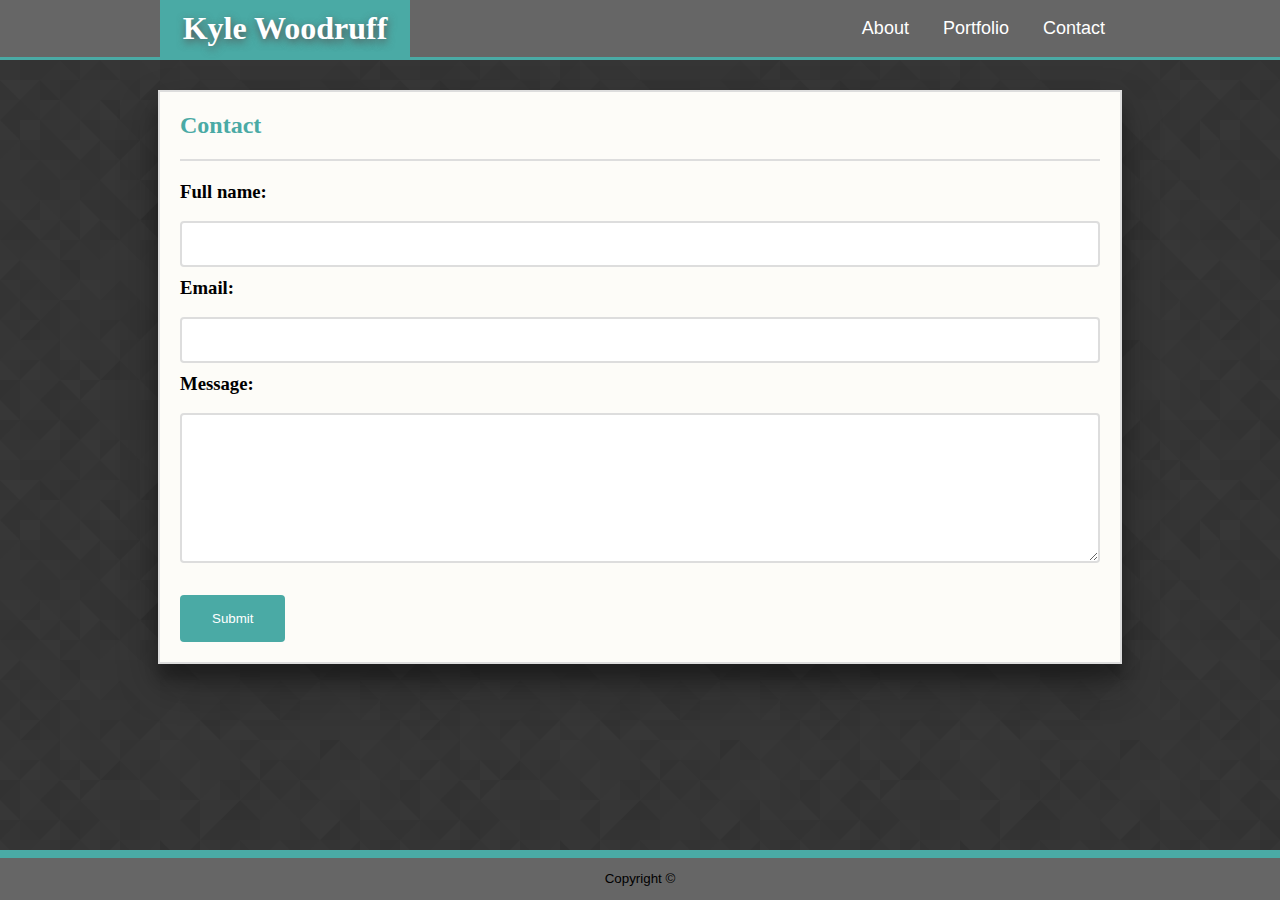
==== contact.html @ 846c363d "inital file load from basic-portfolio" ====
<!DOCTYPE html>
<html lang="en">

<head>
    <meta charset="UTF-8">
    <meta name="viewport" content="width=`, initial-scale=1.0">
    <meta http-equiv="X-UA-Compatible" content="ie=edge">
    <title>Contact Form</title>
    <link rel="stylesheet" href="assets/css/style.css">
</head>

<body>

    <body background="assets/images/prism/prism.png">
        <header class="header">
            <div class="top-nav">
                <nav class="nav">
                    <a href="./index.html">About</a>
                    <a href="./portfolio.html">Portfolio</a>
                    <a href="./contact.html">Contact</a>
                </nav>

                <div class="logo-wrapper">
                    <span class="logo">Kyle Woodruff</span>
                </div>
            </div>
        </header>
        <section class="main-container">
            <div class="section-header">
                <h2>
                    Contact
                </h2>
            </div>
            <form class="contact-form">
                <h3>Full name:</h3>
                <br>
                <input id="name" type="text" name="fullname">
                <br>
                <h3>Email:</h3>
                <br>
                <input id="email" type="email" name="email">
                <br>
                <h3>Message:</h3>
                <br>
                <textarea id="message" type="text" name="message"></textarea>
                <br><br>
                <button type="submit" value="Submit">
                    Submit
                </button>
            </form>
        </section>
        <footer class="footer">
            <p>
                Copyright &copy;
            </p>
        </footer>
    </body>

</html>
---- assets/css/style.css ----
body {
    margin: 0;
}
h1, h2 {
    font-family: Georgia, 'Times New Roman', Times, serif;
}
h3 {
    margin: 10px 0 0 0;
    display: block;
    font-size: 1.17em;
    font-weight: bold;
}
a, p {
    font-family: Arial, Helvetica, sans-serif; 
}
input {
    width: 100%;
    padding: 12px 20px;
    box-sizing: border-box;
    border: 2px solid #dddddd;
    border-radius: 4px;
    font-size: 16px;
}
input[type=submit] {
    background-color: #4aaaa5;
    border: 0;
    color: white;
    padding: 16px 32px;
    text-decoration: none;
    margin: 4px 2px;
    cursor: pointer;
    outline: none;
  }
textarea {
    height: 150px;
    width: 100%;
    padding: 12px 20px;
    box-sizing: border-box;
    border: 2px solid #dddddd;
    border-radius: 4px;
    font-size: 16px;
    resize: vertical;
}
button {
    margin: 10px 10px 20px 0;
    padding: 16px 32px;
    border: none;
    border-radius: 4px;
    color: white;
    background-color: #4aaaa5;
    text-decoration: none;
    cursor: pointer;
    outline: none;

}
.header {
    top: 0;
    height: 57px;
    background-color: #ffffff;
    border-bottom: 3px solid #4aaaa5;
    background-color: #666666;
}
.top-nav {
    width: 960px;
    height: 57px;
    margin: 0 auto;
}
.logo-wrapper {
    width: 250px;
    height: 57px;
    background-color: #4aaaa5;
}
.logo { 
    padding-top: 10px;
    color: #ffffff;
    text-shadow: 1px 3px 8px #545454;
    text-align: center;
    display: block;
    font-size: 32px;
    font-weight: bold;
}
.nav {
    float: right;
    height: 57px;
}
.nav a {
    margin: 0 5px;
    padding: 18px 10px;
    text-decoration: none;
    text-align: center;
    font-size: 18px;
    color: #ffffff;
    display: inline-block;
}
.nav a:hover{
    background-color: #4aaaa5;
}
.main-container {
    margin: 0 auto;
    margin-top: 30px;
    margin-bottom: 70px;
    width: 960px;
    height: auto;
    background-color: #fdfcf8;
    border: 2px solid #dddddd;
    box-shadow: 0 19px 38px rgba(0,0,0,0.30), 0 15px 12px rgba(0,0,0,0.22);
    overflow: auto;
}
.section-header{
    left: 10px;
    top: 10px;
    margin: 20px;
    color: #4aaaa5;
    border-bottom: 2px solid #dddddd;
}
.content {
    width: 100%;
}
.bioimage {
    float: left;
    padding: 5px 10px;
    width: 200px;
}
.bio {
    margin: 20px;
}
.workexample {
    float: left;
    width: 310px;
    height: 310px;
}
.workimg{
    margin: -35px 17.5px;
    width: 275px;
    height: 275px;
    display: inline-block;
    background-color: #d11717
}
.titlewrapper {
    position: relative;
    top: 230px;
    padding-bottom: 10px;
    margin: 0 auto;
    width: 275px;
    background-color: #4aaaa5;
}
.workTitle {
    padding-top: 10px;
    color: #ffffff;
    text-shadow: 1px 3px 8px #545454;
    text-align: center;
    display: block;
    font-size: 24px;
    font-weight: bold;
}
.contact-form {
    margin-left: 20px;
    width: 920px;
}

.footer {
    position: fixed;
    bottom: 0;
    text-align: center;
    font-size: smaller;
    margin-top: 10px;
    box-sizing: border-box;
    height: 50px;
    width: 100%;
    border-top: 8px solid;
    border-color: #4aaaa5;
    background-color: #666666;
}
.footer p {
    padding-bottom: 10px;
}
#message {
    height: 150px;
}
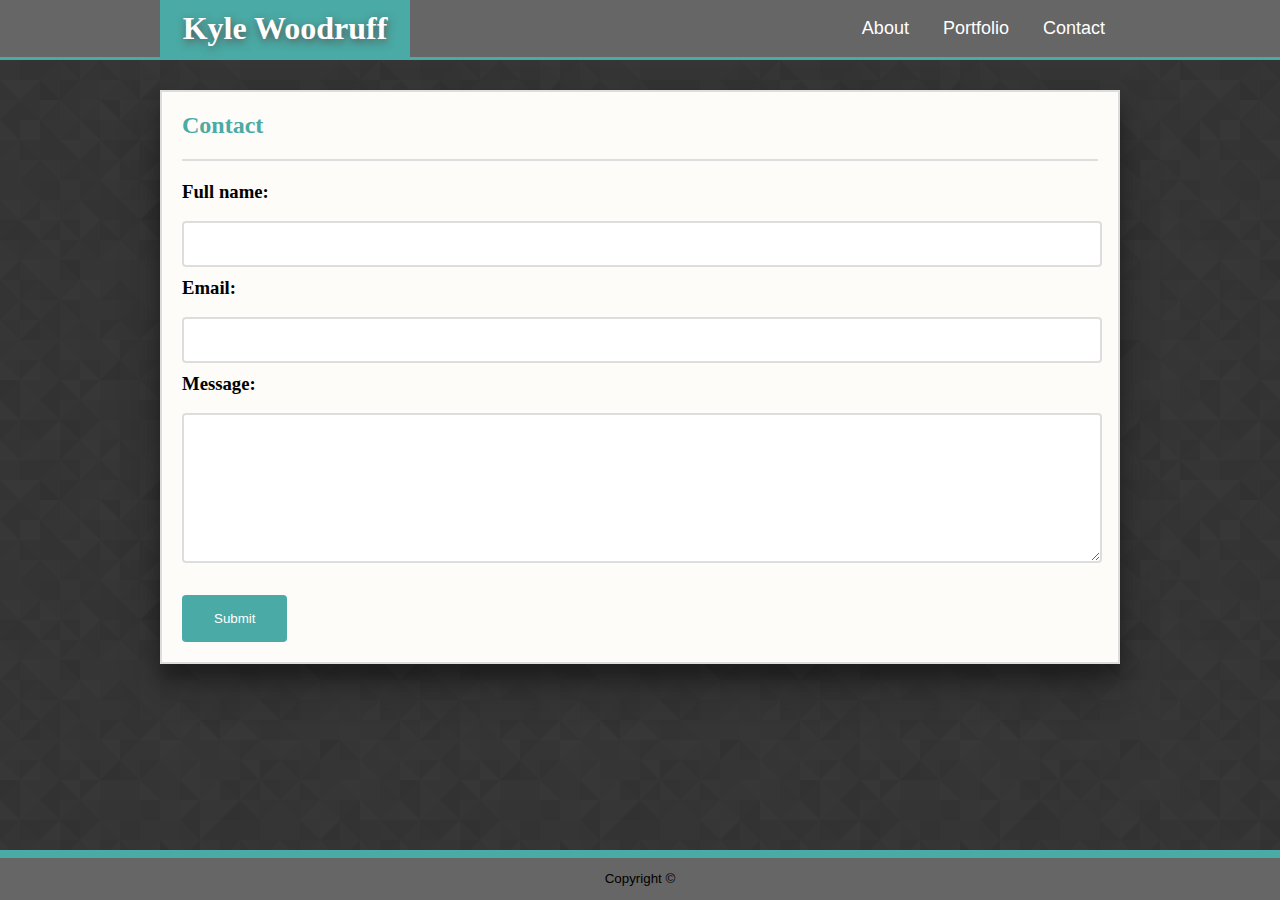
==== commit 38011a61: "worked on media queries for break point 768px" ====
--- a/contact.html
+++ b/contact.html
@@ -15,14 +15,15 @@
         <header class="header">
             <div class="top-nav">
                 <nav class="nav">
-                    <a href="./index.html">About</a>
-                    <a href="./portfolio.html">Portfolio</a>
-                    <a href="./contact.html">Contact</a>
+                    <div class="logo-wrapper">
+                        <span class="logo">Kyle Woodruff</span>
+                    </div>
+                    <div class="anchor">
+                        <a href="./index.html">About</a>
+                        <a href="./portfolio.html">Portfolio</a>
+                        <a href="./contact.html">Contact</a>
+                    </div>
                 </nav>
-
-                <div class="logo-wrapper">
-                    <span class="logo">Kyle Woodruff</span>
-                </div>
             </div>
         </header>
         <section class="main-container">
--- a/assets/css/style.css
+++ b/assets/css/style.css
@@ -64,10 +64,13 @@
     width: 960px;
     height: 57px;
     margin: 0 auto;
+    flex-direction: row;
+    justify-content: space-between;
 }
 .logo-wrapper {
     width: 250px;
-    height: 57px;
+    padding-bottom: 10px;
+    margin: 0;
     background-color: #4aaaa5;
 }
 .logo { 
@@ -80,8 +83,9 @@
     font-weight: bold;
 }
 .nav {
-    float: right;
-    height: 57px;
+    height: auto;
+    display: flex;
+    justify-content: space-between
 }
 .nav a {
     margin: 0 5px;
@@ -104,6 +108,7 @@
     background-color: #fdfcf8;
     border: 2px solid #dddddd;
     box-shadow: 0 19px 38px rgba(0,0,0,0.30), 0 15px 12px rgba(0,0,0,0.22);
+    box-sizing:border-box; 
     overflow: auto;
 }
 .section-header{
@@ -177,3 +182,34 @@
 #message {
     height: 150px;
 }
+
+/* Extra small devices (portrait phones, less than 576px)
+// No media query for `xs` since this is the default in Bootstrap*/
+
+/* Small devices (landscape phones, 640px and up) */
+@media only screen and (max-width: 640px) { 
+    input {width: 95%;}
+    textarea {width: 95%;} 
+    .top-nav {width: 100%;}
+    .nav {display: block;}
+    .anchor {text-align: center;background-color: #666666;}
+    .logo-wrapper {width: 100%;}
+    .main-container {width: 90%; margin-top: 75px;} 
+    .workexample{float: none; margin: 0 auto;}
+    .contact-form {width:94%;}
+}
+
+/*Medium devices (tablets, 768px and up)*/
+@media only screen and (max-width: 768px) { 
+    input {width: 95%;}
+    textarea {width: 95%;}
+    .top-nav {width: auto;}
+    .main-container {width: 90%; margin-top: 30px;} 
+    .contact-form {width:94%;}
+    .content {display: flex; justify-content: space-evenly; flex-wrap: wrap;}
+}
+
+/* Large devices (desktops, 980px and up)*/
+@media (max-width: 980px) { 
+
+}
